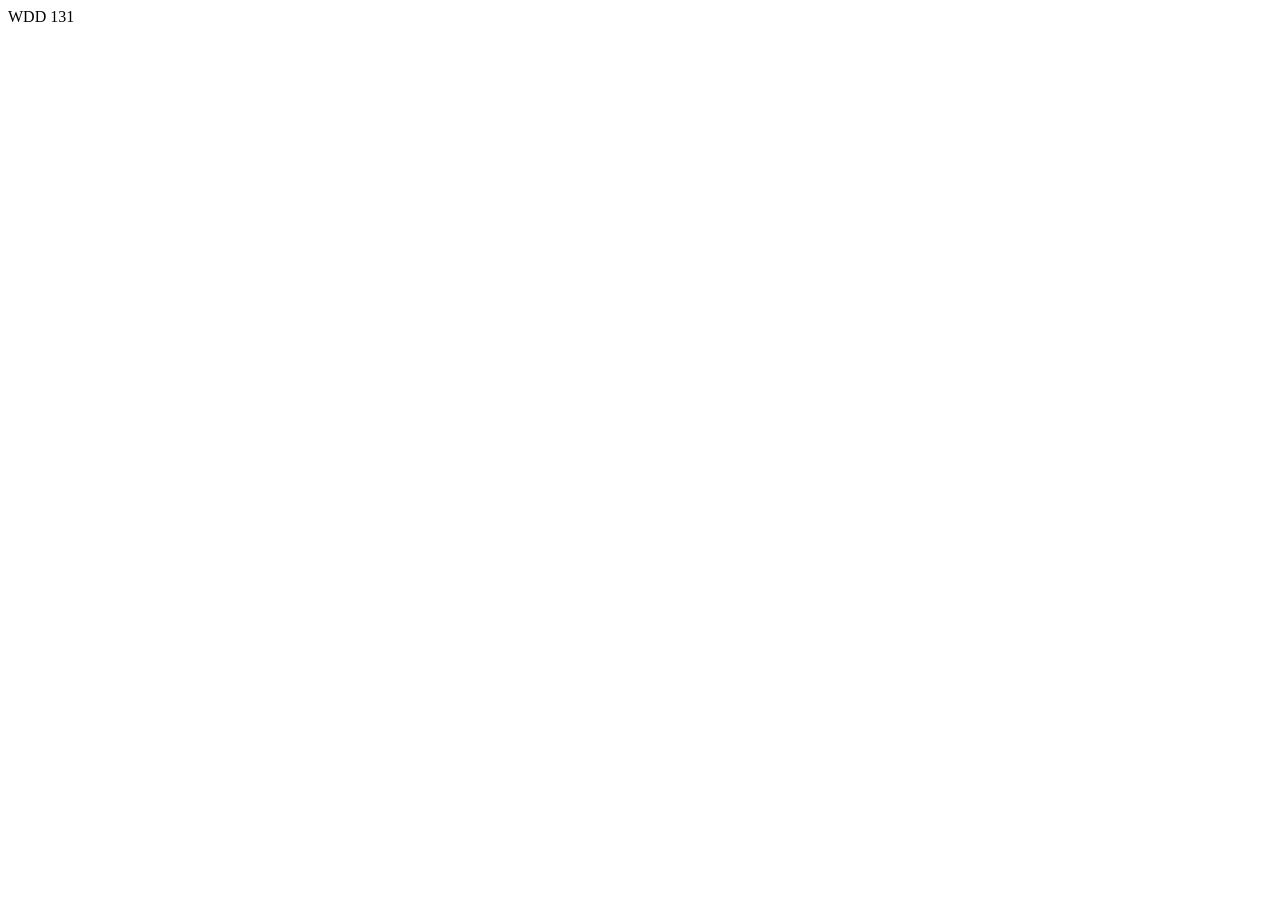
==== index.html @ 2981a00c "testing" ====
<!DOCTYPE html>
<html lang="en">
<head>
    <meta charset="UTF-8">
    <meta name="viewport" content="width=device-width, initial-scale=1.0">
    <title>Document</title>
</head>
<body>
    WDD 131
</body>
</html>
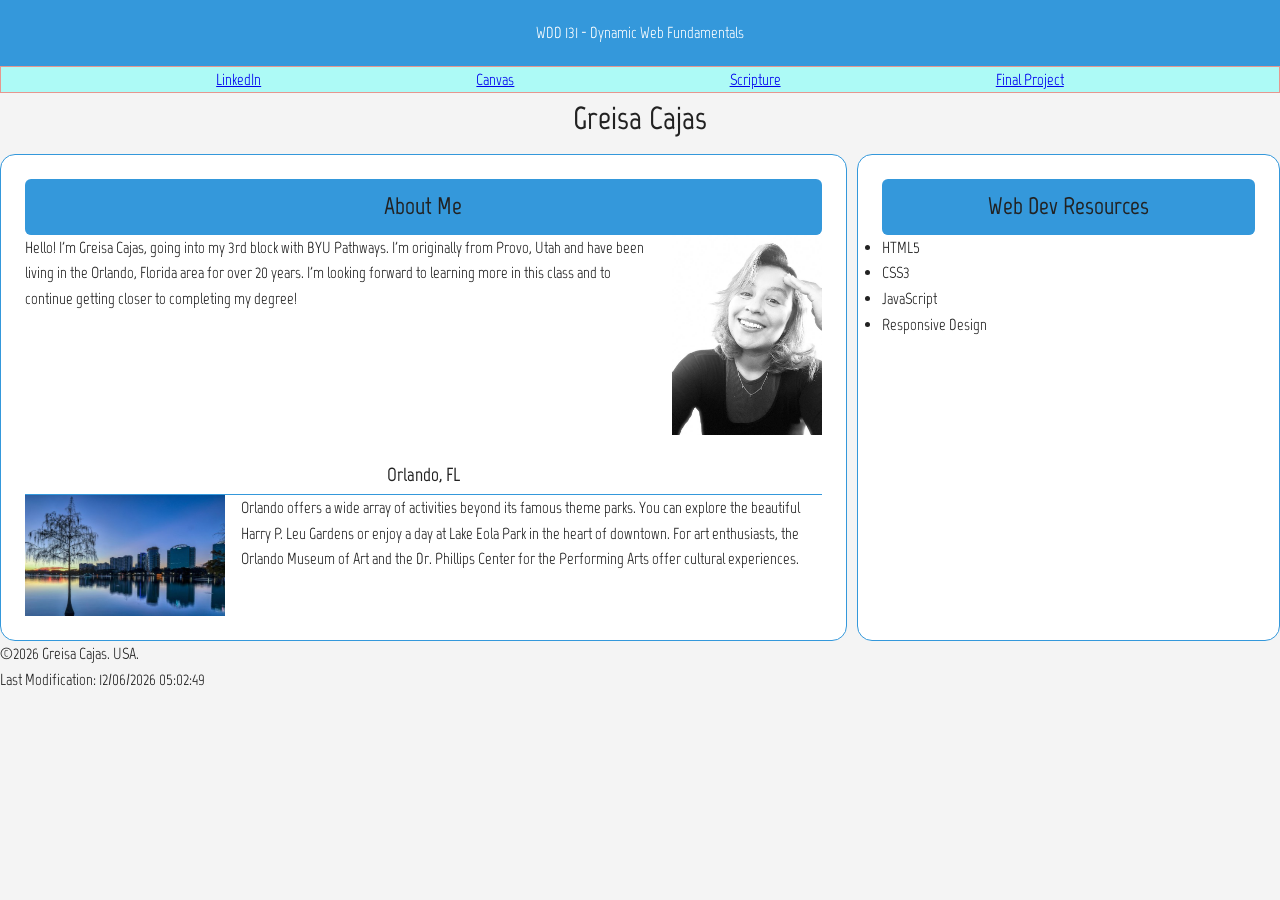
==== commit ae454695: "push web week 1" ====
--- a/index.html
+++ b/index.html
@@ -3,9 +3,66 @@
 <head>
     <meta charset="UTF-8">
     <meta name="viewport" content="width=device-width, initial-scale=1.0">
-    <title>Document</title>
+    <title>WDD 131 - Dynamic Web Fundamentals - Greisa Cajas</title>
+    <meta name="description" content="WDD 131 BYU- Idaho", Greisa Cajas, Webpage project for WDD 131 class.">
+    <meta name="author" content="Greisa Cajas">
+
+    <!--Google fonts-->
+    <link rel="preconnect" href="https://fonts.googleapis.com">
+<link rel="preconnect" href="https://fonts.gstatic.com" crossorigin>
+<link href="https://fonts.googleapis.com/css2?family=Marvel:ital,wght@0,400;0,700;1,400;1,700&display=swap" rel="stylesheet">
+
+
+    <link rel="stylesheet" href="styles/base.css">
+    <script src="scripts/getdates.js" defer></script>
 </head>
 <body>
-    WDD 131
+    <header>
+        <span id="course-title">WDD 131 - Dynamic Web Fundamentals</span>
+    
+        <nav>
+                <a href="https://www.linkedin.com/in/greisa-cajas/">LinkedIn</a>
+                <a href="https://byupw.instructure.com">Canvas</a>
+                <a href="https://www.churchofjesuschrist.org/study/scriptures/bofm/alma/7?lang=eng&id=p11-p12#p11">Scripture</a>
+                <a href="project/">Final Project</a>
+        </nav>
+    </header>
+
+
+    <main>
+        <h1>Greisa Cajas</h1>
+        <section class="card">
+            <h2>About Me</h2>
+            
+            <div class="about-content">
+            <p>Hello! I'm Greisa Cajas, going into my 3rd block with BYU Pathways. I'm originally from Provo, Utah and have been living in the Orlando, Florida area for over 20 years. I'm looking forward to learning more in this class and to continue getting closer to completing my degree! </p>
+            <img src="images/profile-pic.jpg" alt="Picture of Greisa Cajas" width="150px">
+            </div>
+            <br>
+            <h3>Orlando, FL</h3>
+            
+            <div class="location-content">
+            <img src="images/orlando-skyline.jpg" alt="Downtown Orlando skyline">
+            <p>Orlando offers a wide array of activities beyond its famous theme parks. You can explore the beautiful Harry P. Leu Gardens or enjoy a day at Lake Eola Park in the heart of downtown. For art enthusiasts, the Orlando Museum of Art and the Dr. Phillips Center for the Performing Arts offer cultural experiences.</p>
+            </div>
+        </section>
+        <section class="card">
+            <h2>Web Dev Resources</h2>
+            <div class="resources">
+            <ul>
+                <li>HTML5</li>
+                <li>CSS3</li>
+                <li>JavaScript</li>
+                <li>Responsive Design</li>
+            </ul>
+            </div>
+        </section>
+    </main>
+
+    <footer>
+        <p>
+            ©<span id="currentyear"></span> Greisa Cajas. USA.</p>
+        <p><span id="lastModified"></span></p>
+    </footer>
 </body>
 </html>
--- a/styles/base.css
+++ b/styles/base.css
@@ -0,0 +1,101 @@
+* {
+    margin: 0;
+    padding: 0;
+    box-sizing: border-box;
+	font-family: 'Marvel', sans-serif;
+}
+
+:root {
+	--primary-color: #3498db;
+	--secondary-color: lab(93.26% -25.1 -5.87);
+	--background-color: #f4f4f4;
+	--text-color: #222;
+	--accent-color: hsl(6, 63%, 73%);
+}
+
+header {
+	background-color: var(--primary-color);
+	color: white;
+}
+
+nav {
+	background-color: var(--secondary-color);
+	border: 1px solid var(--accent-color);
+	display: flex;
+	justify-content: space-evenly
+}
+
+nav a:hover {
+	background-color: var(--accent-color);
+}
+
+
+
+body {
+	background-color: var(--background-color);
+	font-family: var(--font-family);
+	line-height: 1.6;
+	color: var(--text-color);
+}
+
+#course-title {
+	display: block;
+	text-align: center;
+	padding: 20px;
+}
+
+main {
+	margin: 0 auto;
+	display: grid;
+	grid-template-columns: 2fr 1fr;
+	gap: 10px;
+}
+
+main h1 {
+	grid-column: 1 / -1;
+	text-align: center;
+}
+
+.card {
+	border: 1px solid var(--primary-color);
+	border-radius: 15px;
+	background-color: white;
+	padding: 1.5rem;
+}
+
+.card h2 {
+	border-bottom: 1px solid var(--primary-color);
+	background-color: var(--primary-color);
+	text-align: center;
+	padding: 0.5rem;
+	border-radius: 6px;
+}
+
+.about-content {
+	display: grid;
+	grid-template-columns: 1fr auto;
+	gap: 1rem;
+}
+
+.about-content img {
+	width: 150px;
+	height: auto;
+}
+
+.location-content {
+	display: grid;
+	grid-template-columns: auto 1fr;
+	gap: 1rem;
+}
+
+.card h3 {
+	text-align: center;
+	border-bottom: 1px solid var(--primary-color);
+	padding-bottom: 0.25rem;
+}
+
+.location-content img {
+	width: 200px;
+	height: auto;
+}
+
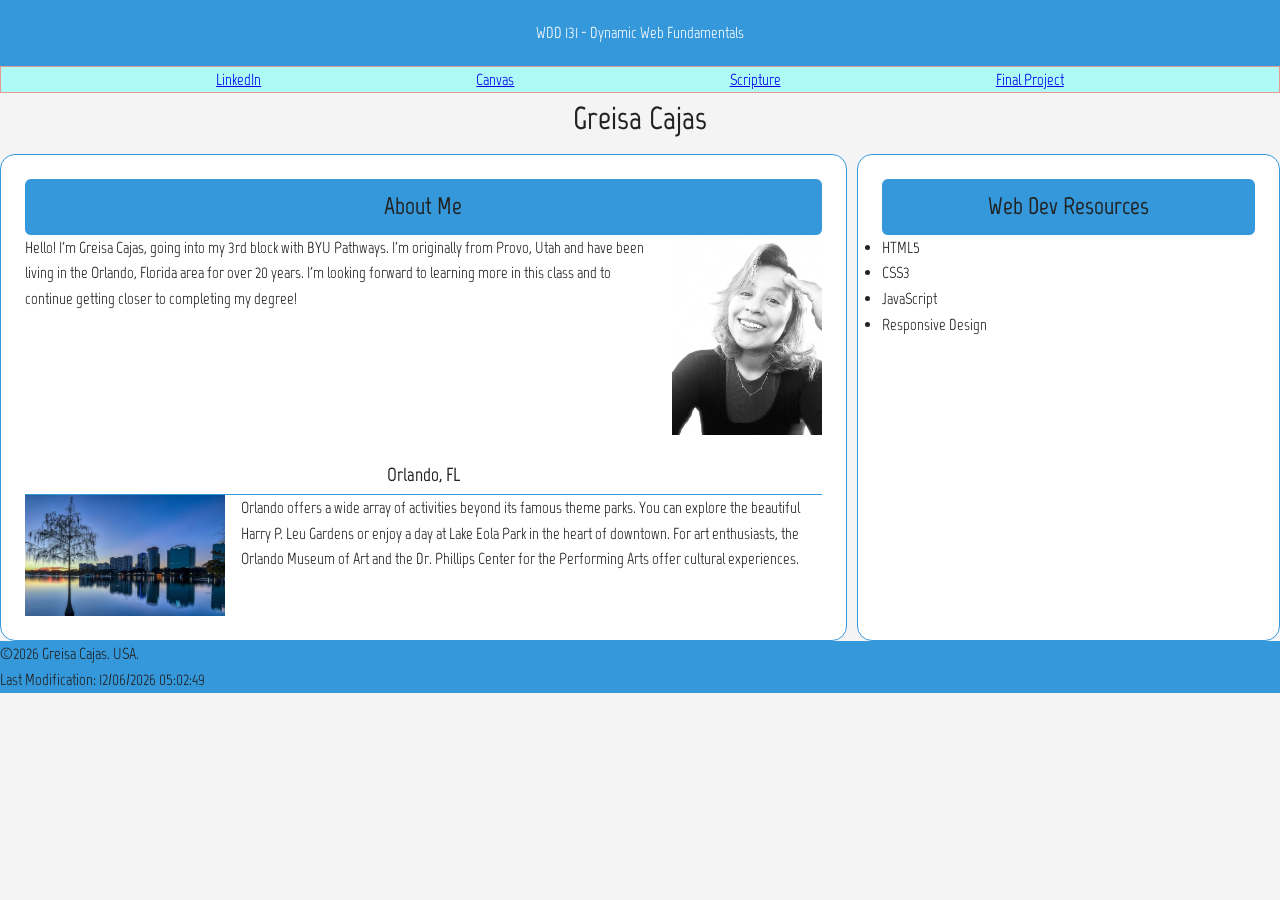
==== commit 422ce4b3: "update" ====
--- a/index.html
+++ b/index.html
@@ -4,7 +4,7 @@
     <meta charset="UTF-8">
     <meta name="viewport" content="width=device-width, initial-scale=1.0">
     <title>WDD 131 - Dynamic Web Fundamentals - Greisa Cajas</title>
-    <meta name="description" content="WDD 131 BYU- Idaho", Greisa Cajas, Webpage project for WDD 131 class.">
+    <meta name="description" content="WDD 131 BYU- Idaho Greisa Cajas, Webpage project for WDD 131 class.">
     <meta name="author" content="Greisa Cajas">
 
     <!--Google fonts-->
--- a/styles/base.css
+++ b/styles/base.css
@@ -99,3 +99,6 @@
 	height: auto;
 }
 
+footer {
+	background-color: var(--primary-color);
+}
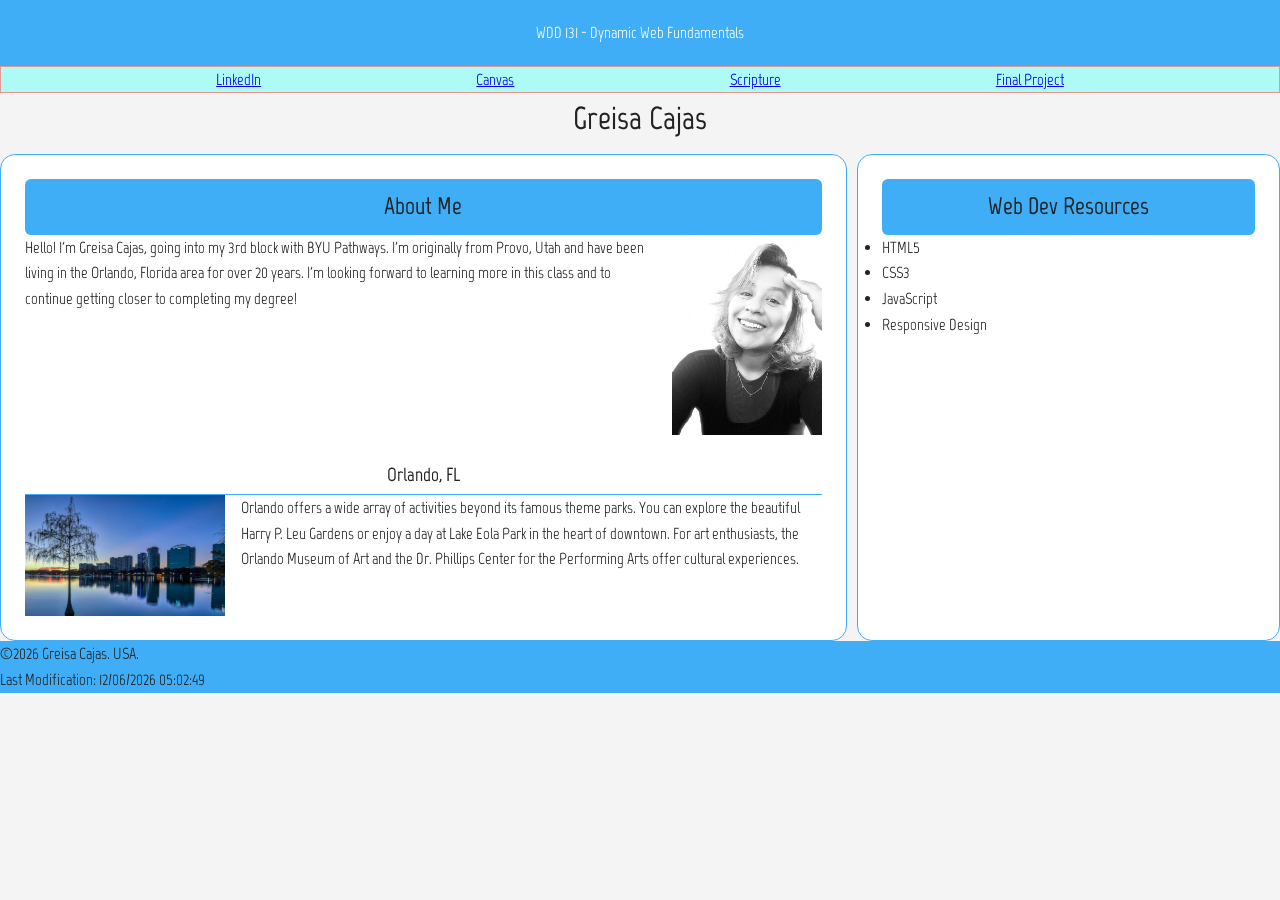
==== commit 722bad2e: "last update" ====
--- a/index.html
+++ b/index.html
@@ -36,7 +36,7 @@
             
             <div class="about-content">
             <p>Hello! I'm Greisa Cajas, going into my 3rd block with BYU Pathways. I'm originally from Provo, Utah and have been living in the Orlando, Florida area for over 20 years. I'm looking forward to learning more in this class and to continue getting closer to completing my degree! </p>
-            <img src="images/profile-pic.jpg" alt="Picture of Greisa Cajas" width="150px">
+            <img src="images/profile-pic.jpg" alt="Picture of Greisa Cajas">
             </div>
             <br>
             <h3>Orlando, FL</h3>
--- a/styles/base.css
+++ b/styles/base.css
@@ -6,7 +6,7 @@
 }
 
 :root {
-	--primary-color: #3498db;
+	--primary-color: hwb(204 25% 3%);
 	--secondary-color: lab(93.26% -25.1 -5.87);
 	--background-color: #f4f4f4;
 	--text-color: #222;
